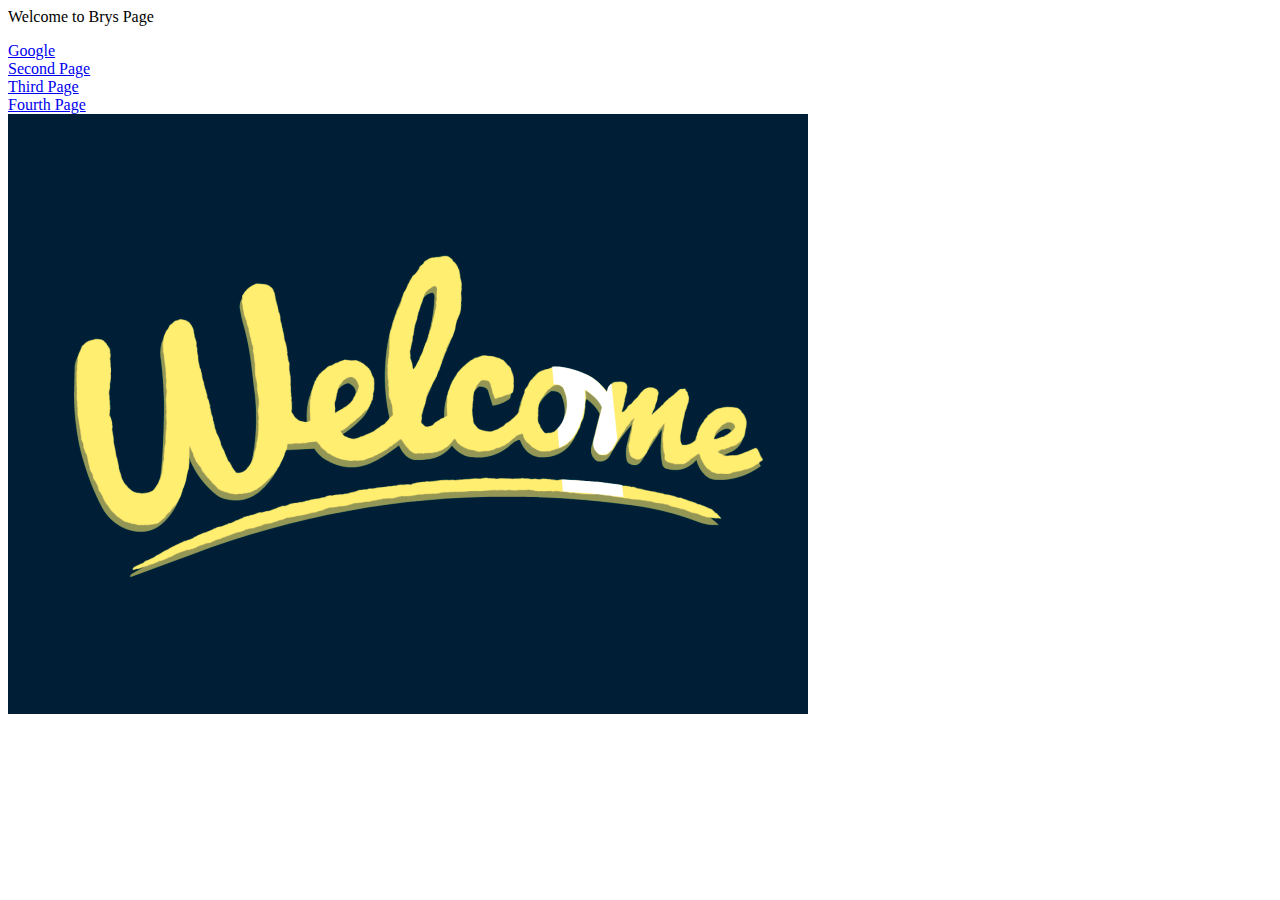
==== index.html @ 17b2616d "test" ====
<html>
    <head>
        <title>Bry's Page</title>
    </head>
    <body>     
        <p>Welcome to Brys Page</p>
        <a href="https://www.google.com">Google</a><br>
        <a href="second.html"> Second Page </a><br>
        <a href="third.html"> Third Page </a><br>
        <a href="fourth.html"> Fourth Page </a><br>
        <img src="giphy.gif">
    </body>
</html>
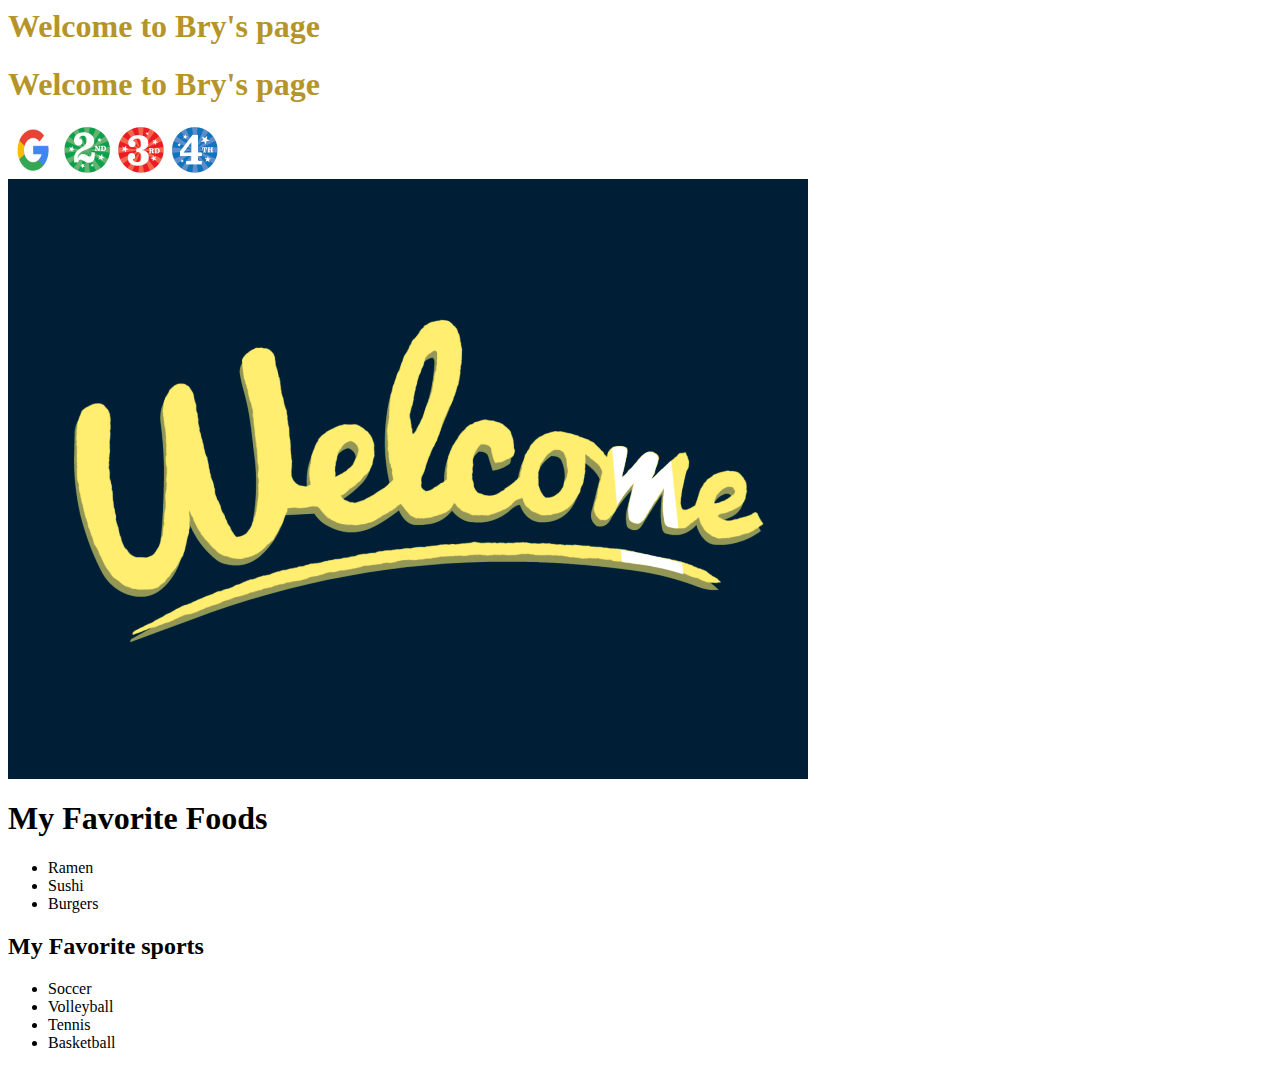
==== commit e5df139d: "word" ====
--- a/index.html
+++ b/index.html
@@ -1,15 +1,29 @@
 <html>
     <head>
+        <h1 style="color:#b59429;">Welcome to Bry's page</h1>     
+        <link rel="stylesheet" href="style.css">
         <title>Bry's Page</title>
     </head>
-    <body>     
-        <p>Welcome to Brys Page</p>
-        <a href="https://www.google.com">Google</a><br>
-        <a href="second.html"> Second Page </a><br>
-        <a href="third.html"> Third Page </a><br>
-        <a href="fourth.html"> Fourth Page </a><br>
+    <body>   
+        <h1 style="color:#b59429;">Welcome to Bry's page</h1>    
+        <a href="https://www.google.com"><img src="g.jpg" title="Google" width="50" height="50"></a>
+        <a href="second.html"><img src="2.jpg" title="Second Page" width="50" height="50"></a>
+        <a href="third.html"><img src="3.jpg" title="Third Page" width="50" height="50"></a>
+        <a href="fourth.html"><img src="4.jpg" title="Fourth Page" width="50" height="50" ></a><br>
         <img src="giphy.gif">
     </body>
+    <h1>My Favorite Foods</h1>
+    <ul>
+    <li>Ramen</li>
+    <li>Sushi</li>
+    <li>Burgers</li>
+    </ul> 
+    <h2>My Favorite sports</h2> 
+    <ul>
+    <li>Soccer</li>
+    <li>Volleyball</li>
+    <li>Tennis</li>
+    <li>Basketball</li>
+</ul>
 </html>
 
-            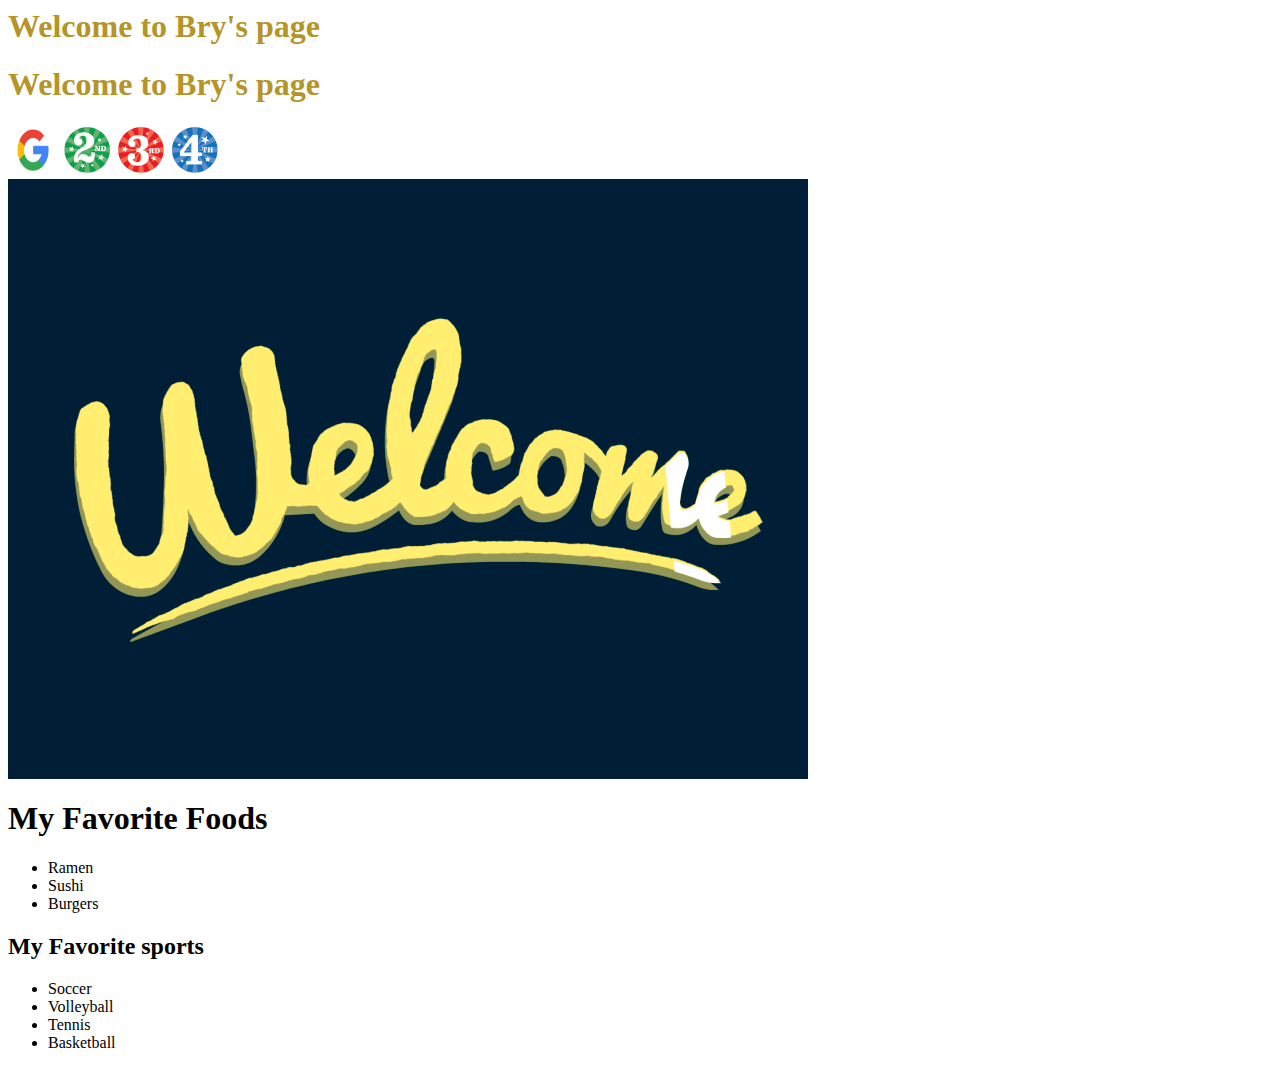
==== commit 66e57d23: "words" ====
--- a/index.html
+++ b/index.html
@@ -1,7 +1,6 @@
 <html>
     <head>
-        <h1 style="color:#b59429;">Welcome to Bry's page</h1>     
-        <link rel="stylesheet" href="style.css">
+        <h1 style="color:#b59429;">Welcome to Bry's page</h1>
         <title>Bry's Page</title>
     </head>
     <body>   
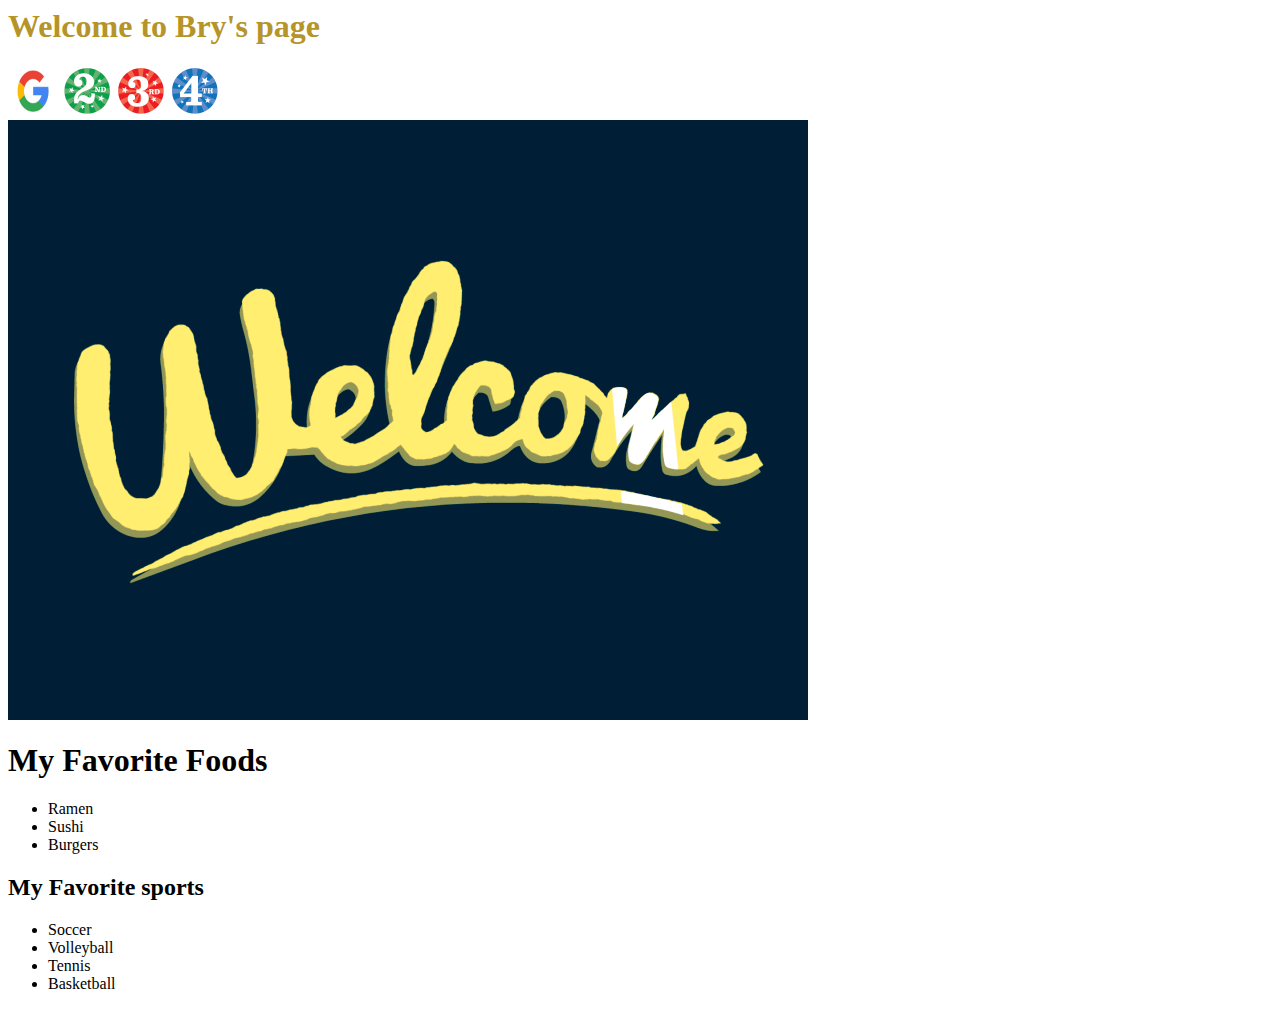
==== commit f71b6251: "wordd" ====
--- a/index.html
+++ b/index.html
@@ -1,10 +1,10 @@
 <html>
     <head>
         <h1 style="color:#b59429;">Welcome to Bry's page</h1>
+        <link rel="stylesheet" href="style.css">
         <title>Bry's Page</title>
     </head>
     <body>   
-        <h1 style="color:#b59429;">Welcome to Bry's page</h1>    
         <a href="https://www.google.com"><img src="g.jpg" title="Google" width="50" height="50"></a>
         <a href="second.html"><img src="2.jpg" title="Second Page" width="50" height="50"></a>
         <a href="third.html"><img src="3.jpg" title="Third Page" width="50" height="50"></a>
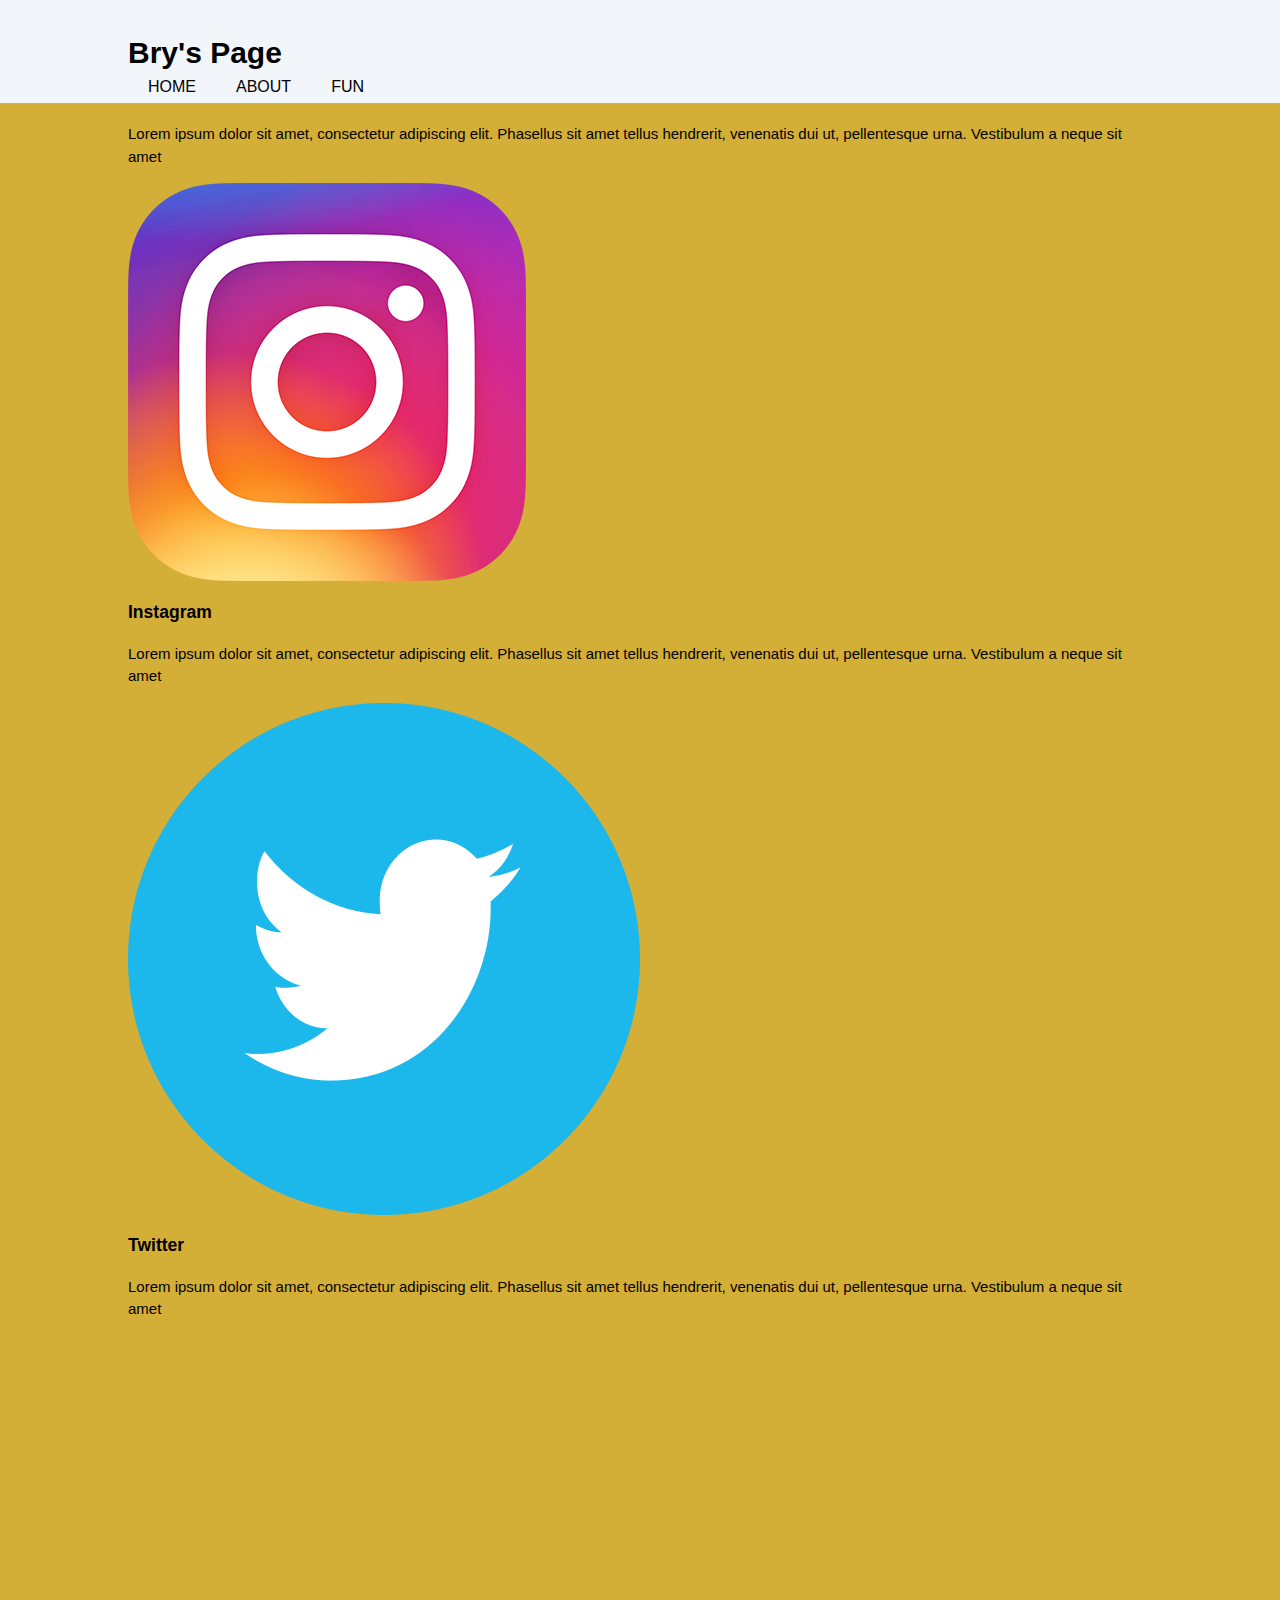
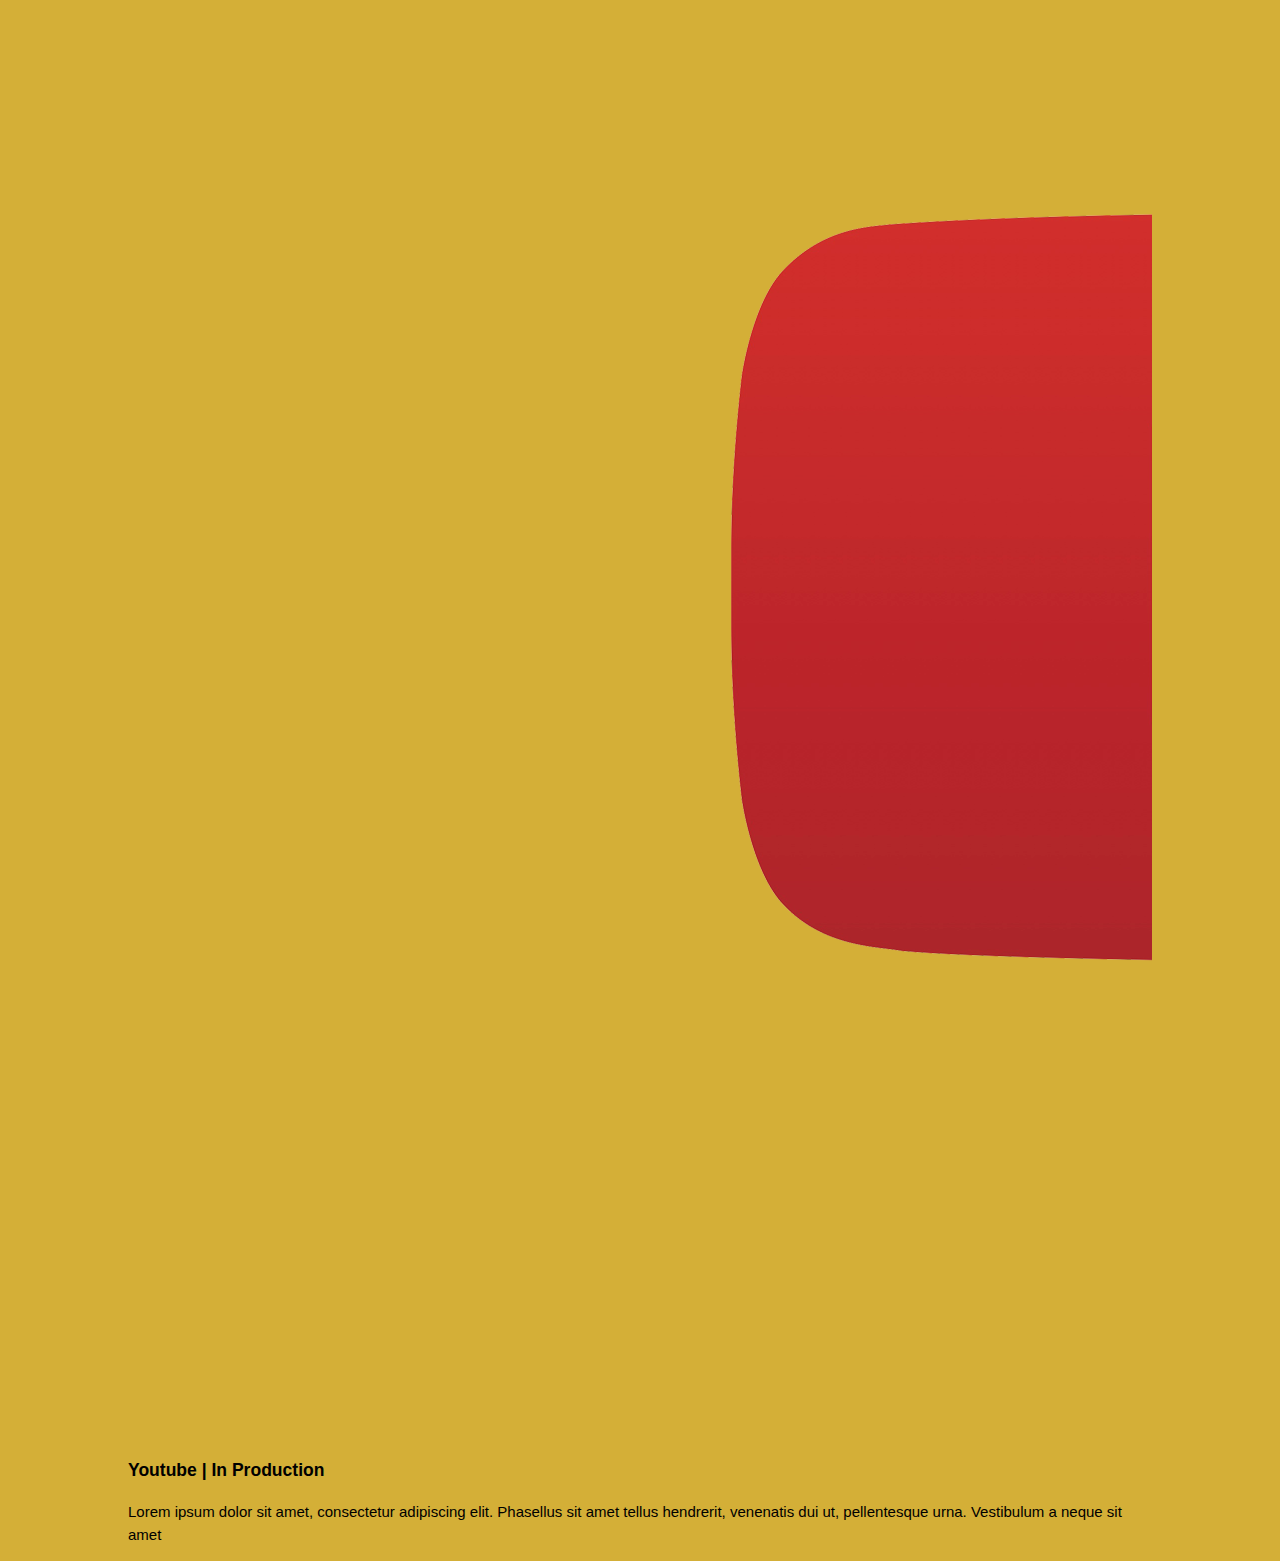
==== commit f8085858: "yo git push gi add. git add . git commit -m yo git push" ====
--- a/index.html
+++ b/index.html
@@ -1,28 +1,62 @@
 <html>
     <head>
-        <h1 style="color:#b59429;">Welcome to Bry's page</h1>
-        <link rel="stylesheet" href="style.css">
-        <title>Bry's Page</title>
+        <meta charset="utf-8">
+        <meta name="viewport" content="width=device-width">
+        <meta name="description" content="Just a Cool Page to Hangout on For Now">
+        <meta name="author" content="Bryan Alsalami">
+        <title>Bry's Page | Home</title>
+        <link rel="stylesheet" href="./css/style.css">
+        
     </head>
-    <body>   
-        <a href="https://www.google.com"><img src="g.jpg" title="Google" width="50" height="50"></a>
-        <a href="second.html"><img src="2.jpg" title="Second Page" width="50" height="50"></a>
-        <a href="third.html"><img src="3.jpg" title="Third Page" width="50" height="50"></a>
-        <a href="fourth.html"><img src="4.jpg" title="Fourth Page" width="50" height="50" ></a><br>
-        <img src="giphy.gif">
+    <body>
+        <header>
+            <div class="container">
+                <div id="branding">
+                <h1>Bry's Page</h1>    
+                <nav>
+                    <ul>
+                        <li><a href="index.html">Home</a></li>
+                        <li><a href="about.html">About</a></li>
+                        <li><a href="fun.html">Fun</a></li>
+                    </ul>
+                </nav>    
+                </div>
+                
+            
+            </div>    
+            
+            
+            
+        </header>
+        
+        
+        <section id="Showcase">
+            <div class="container">
+                <h1></h1>
+                <p>Lorem ipsum dolor sit amet, consectetur adipiscing elit. Phasellus sit amet tellus hendrerit, venenatis dui ut, pellentesque urna. Vestibulum a neque sit amet</p>
+            </div>
+        </section>
+        <section id="boxes">
+            <div class="container">
+                <div class="box">
+                    <img src="./Img/insta.png">
+                    <h3>Instagram</h3>
+                    <p>Lorem ipsum dolor sit amet, consectetur adipiscing elit. Phasellus sit amet tellus hendrerit, venenatis dui ut, pellentesque urna. Vestibulum a neque sit amet</p>
+                </div>
+                <div class="box">
+                    <img src="./Img/twitter.png">
+                    <h3>Twitter</h3>
+                    <p>Lorem ipsum dolor sit amet, consectetur adipiscing elit. Phasellus sit amet tellus hendrerit, venenatis dui ut, pellentesque urna. Vestibulum a neque sit amet</p>
+                </div>
+                <div class="box">
+                    <img src="./Img/youtube.png">
+                    <h3>Youtube | In Production</h3>
+                    <p>Lorem ipsum dolor sit amet, consectetur adipiscing elit. Phasellus sit amet tellus hendrerit, venenatis dui ut, pellentesque urna. Vestibulum a neque sit amet</p>
+                </div>
+                
+            </div>
+            
+        </section>
+       
     </body>
-    <h1>My Favorite Foods</h1>
-    <ul>
-    <li>Ramen</li>
-    <li>Sushi</li>
-    <li>Burgers</li>
-    </ul> 
-    <h2>My Favorite sports</h2> 
-    <ul>
-    <li>Soccer</li>
-    <li>Volleyball</li>
-    <li>Tennis</li>
-    <li>Basketball</li>
-</ul>
 </html>
-
--- a/css/style.css
+++ b/css/style.css
@@ -0,0 +1,51 @@
+body{
+    font-family: Arial, Helvetica, sans-serif;
+    font-size:15px;
+    line-height:1.5;
+    padding: 0;
+    margin:0;
+    background-color:#D4AF37;
+}
+
+.container{
+    width:80%;
+    margin:auto;
+    overflow:hidden;
+}
+
+header{
+    background:#f2f5f9;
+    padding-top:30px;
+    min-height:70px;
+    border-bottom:#f2f5f9 3px solid;
+}
+
+header a{
+    color:#000000;
+    text-decoration:none;
+    text-transform:uppercase;
+    font-size:16px;
+}
+
+header ul{
+    margin:0;
+    padding:0;
+}
+
+header li{
+    float:left;
+    display:inline;
+    padding:0 20px 0 20px;
+}
+
+header #branding{
+    float:left;
+}
+
+header #branding h1{
+    margin:0;
+}
+
+header nav{
+    float:right;
+}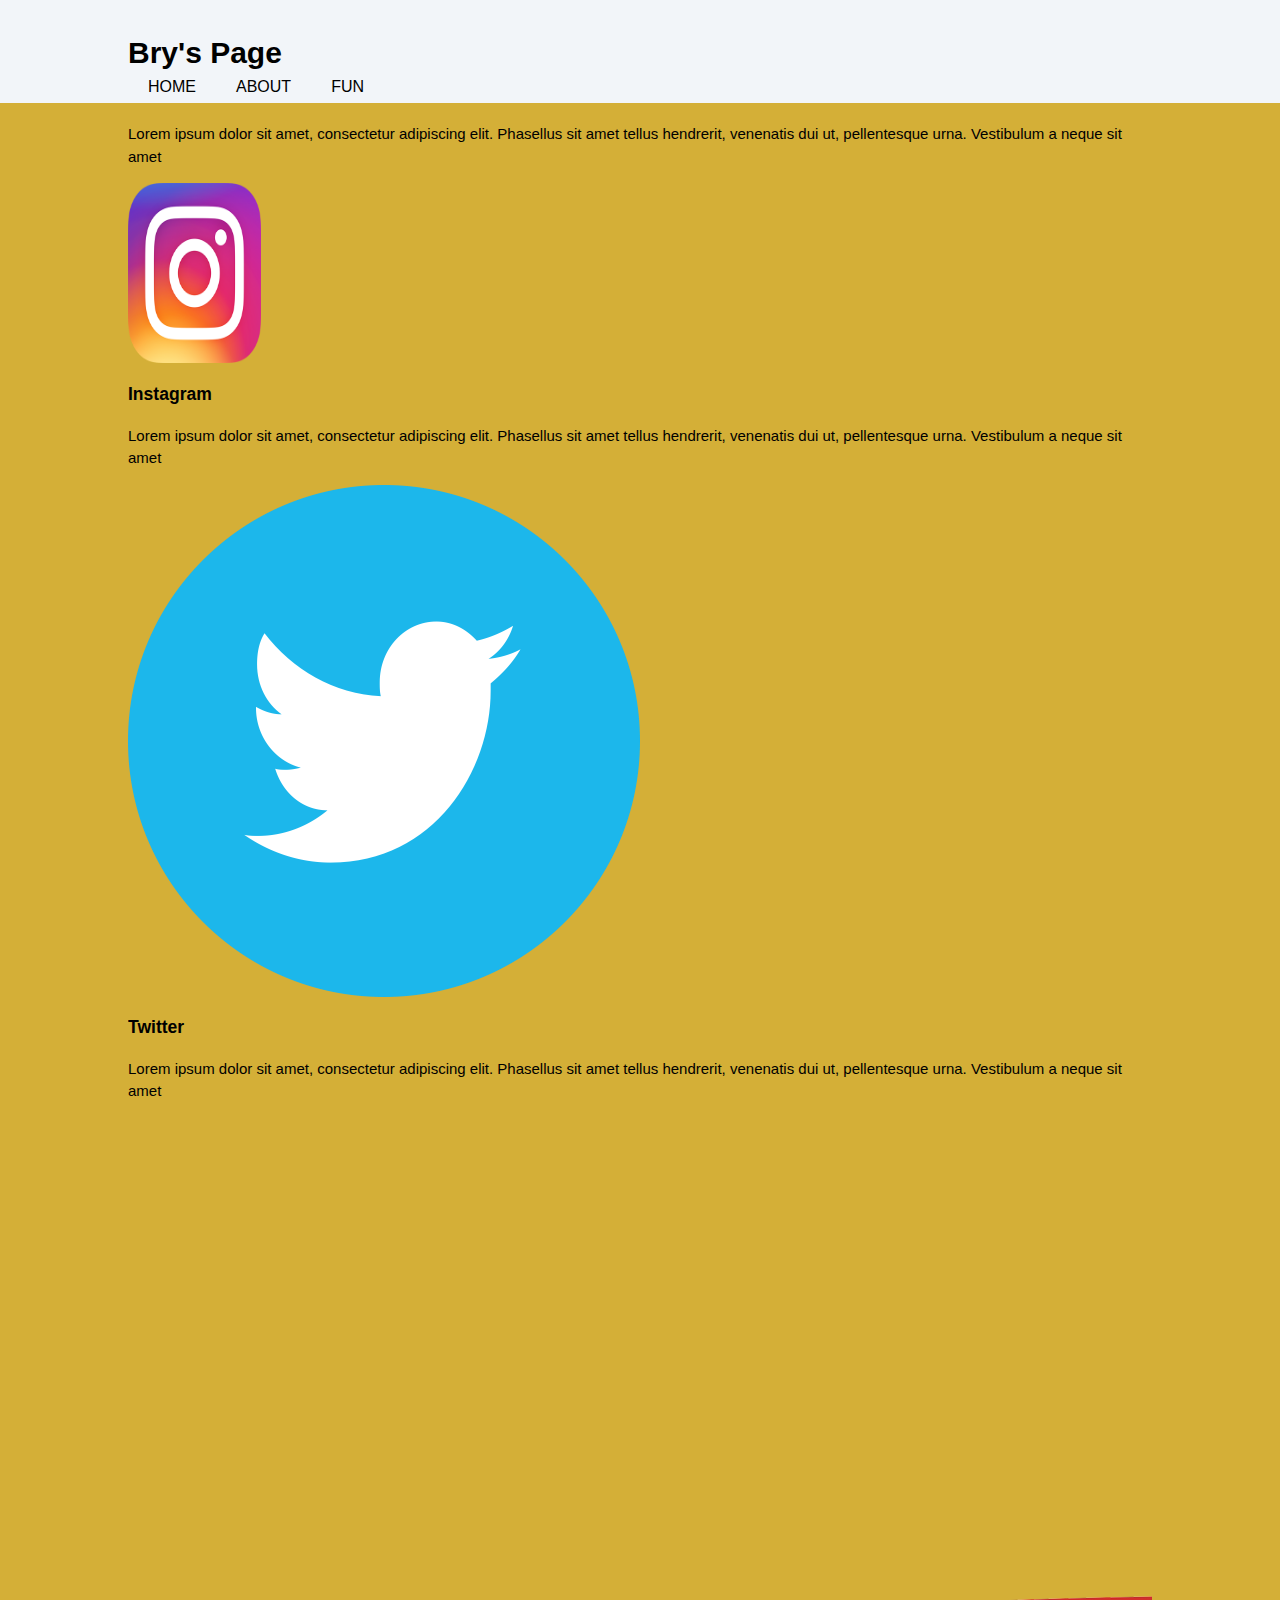
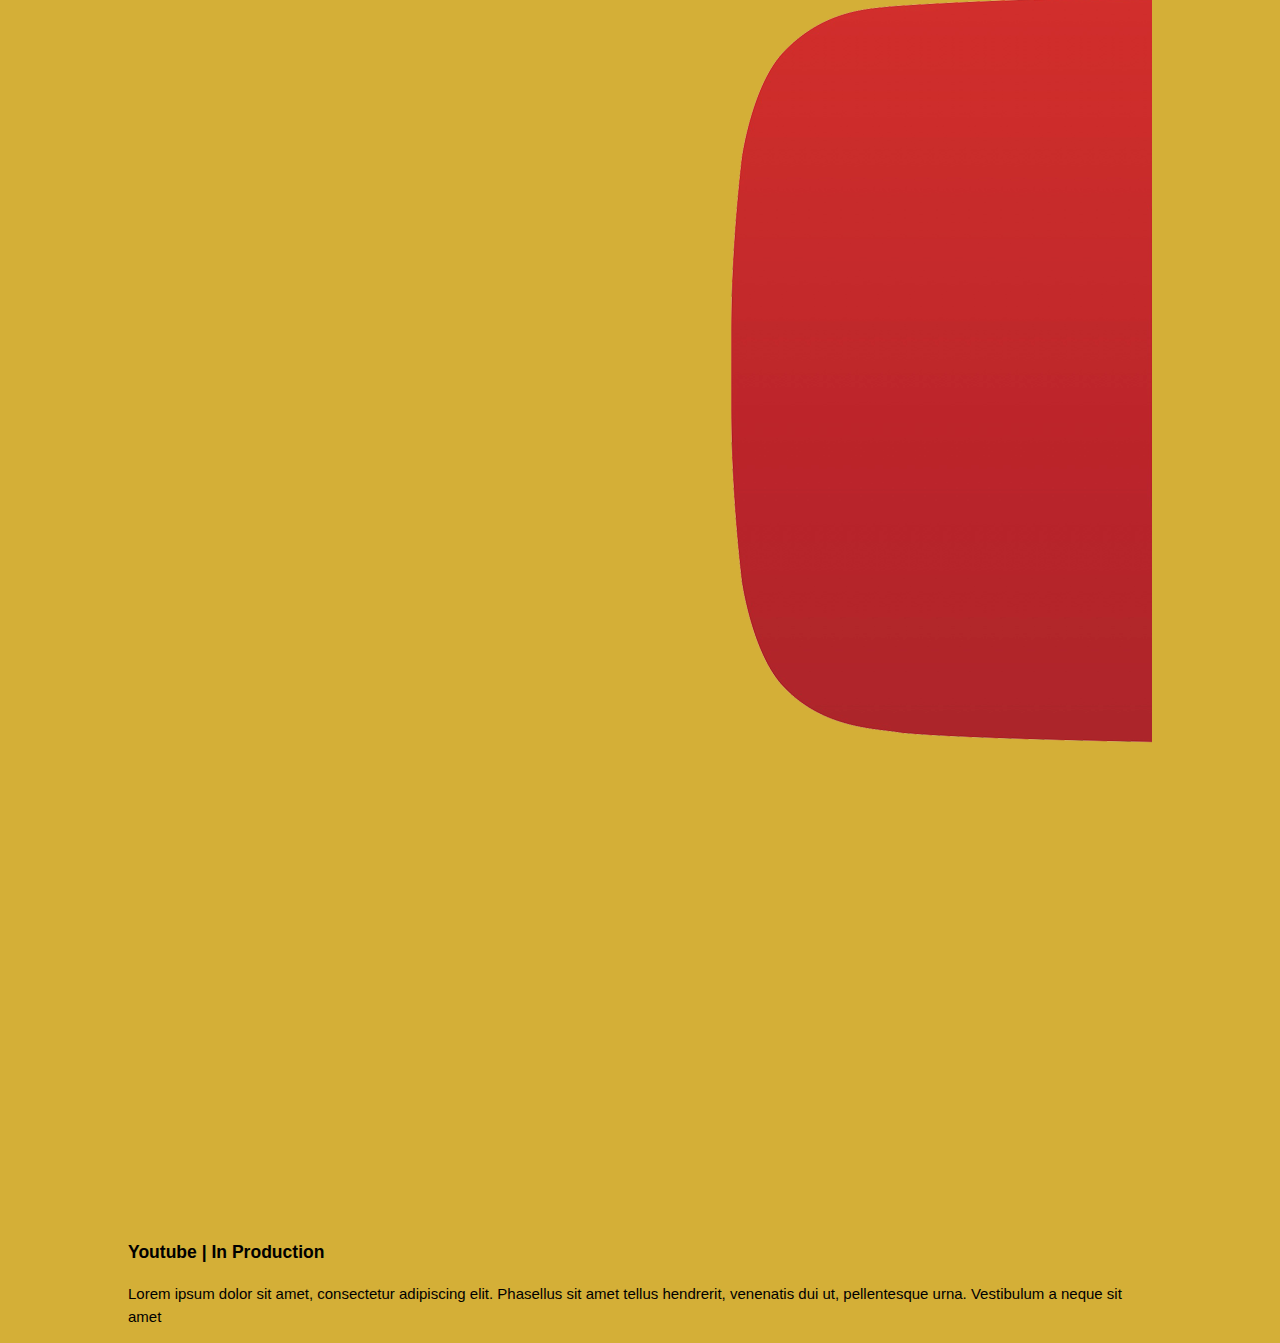
==== commit 467cc436: "styling" ====
--- a/index.html
+++ b/index.html
@@ -6,8 +6,8 @@
         <meta name="author" content="Bryan Alsalami">
         <title>Bry's Page | Home</title>
         <link rel="stylesheet" href="./css/style.css">
-        
     </head>
+    
     <body>
         <header>
             <div class="container">
@@ -21,12 +21,7 @@
                     </ul>
                 </nav>    
                 </div>
-                
-            
             </div>    
-            
-            
-            
         </header>
         
         
@@ -39,7 +34,7 @@
         <section id="boxes">
             <div class="container">
                 <div class="box">
-                    <img src="./Img/insta.png">
+                    <img src="./Img/insta.png" height="20%" width="13%">
                     <h3>Instagram</h3>
                     <p>Lorem ipsum dolor sit amet, consectetur adipiscing elit. Phasellus sit amet tellus hendrerit, venenatis dui ut, pellentesque urna. Vestibulum a neque sit amet</p>
                 </div>
--- a/css/style.css
+++ b/css/style.css
@@ -47,5 +47,5 @@
 }
 
 header nav{
-    float:right;
+ float:right;
 }